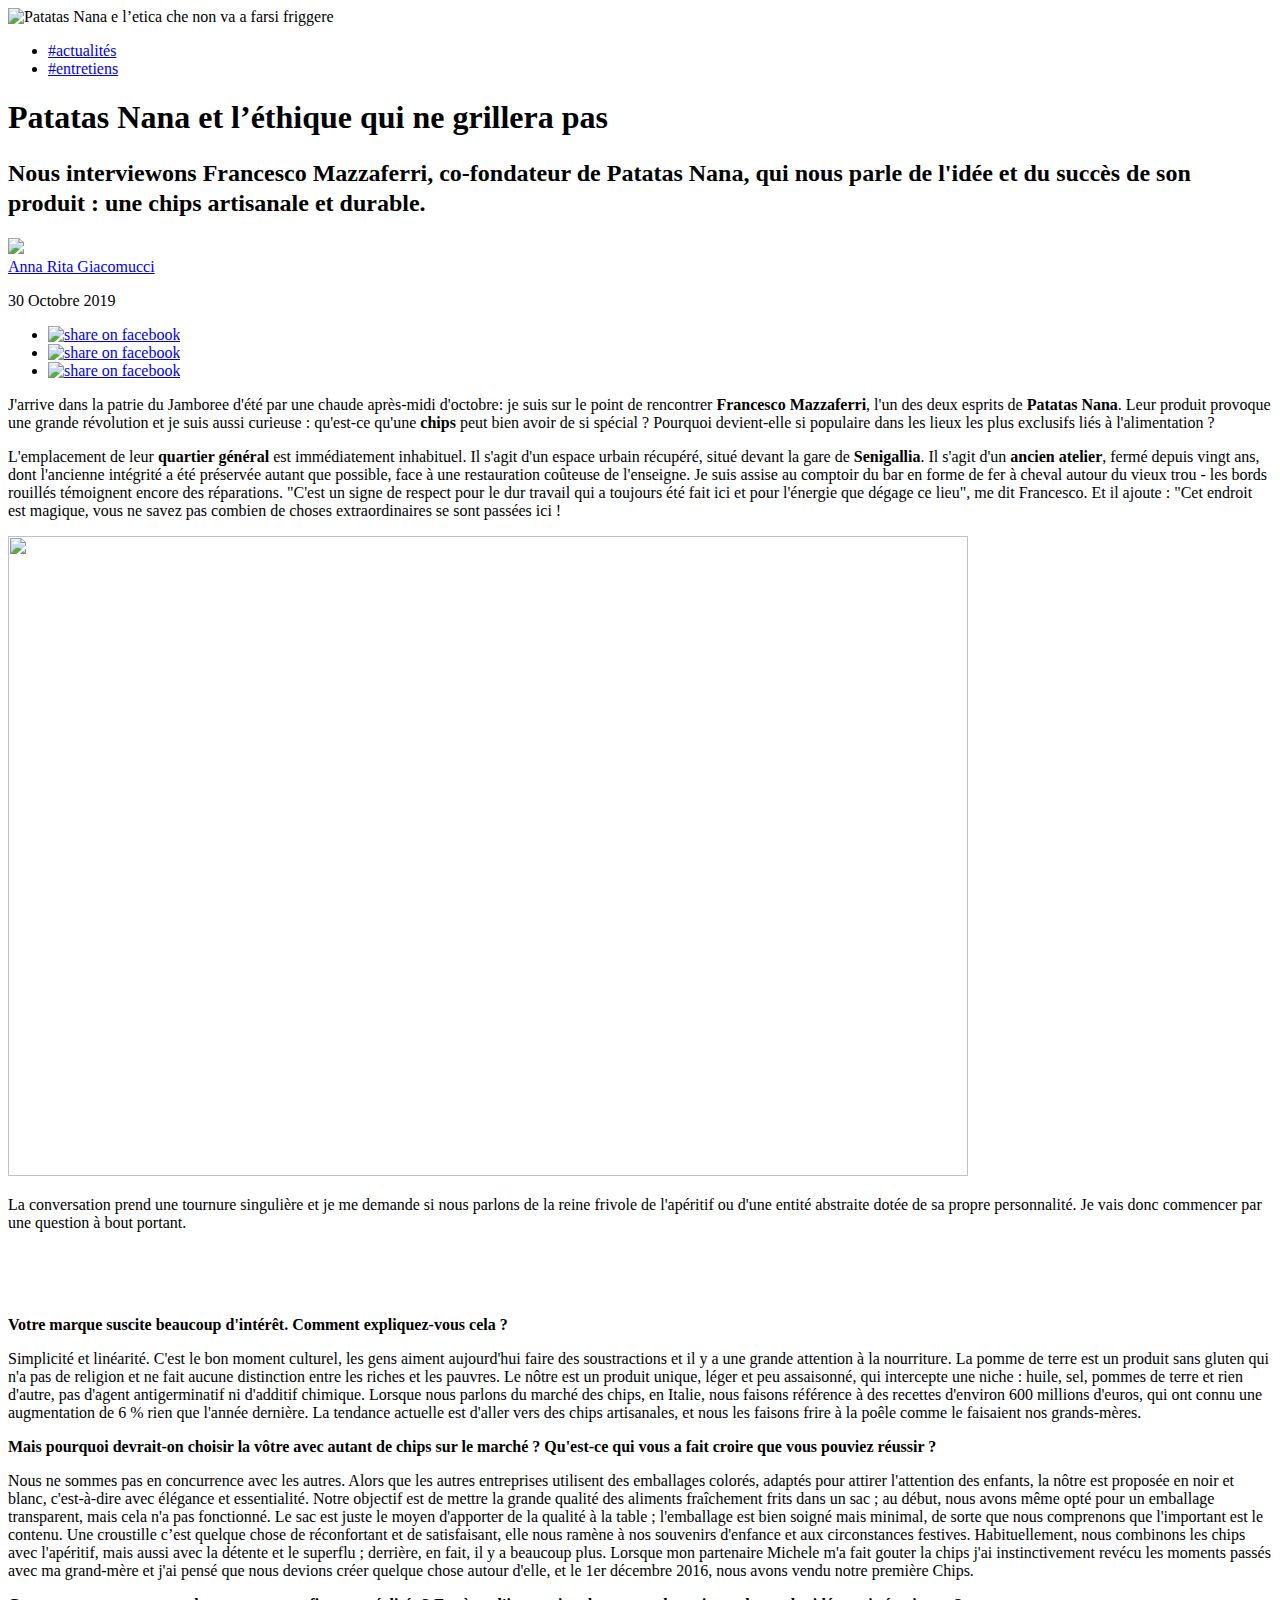
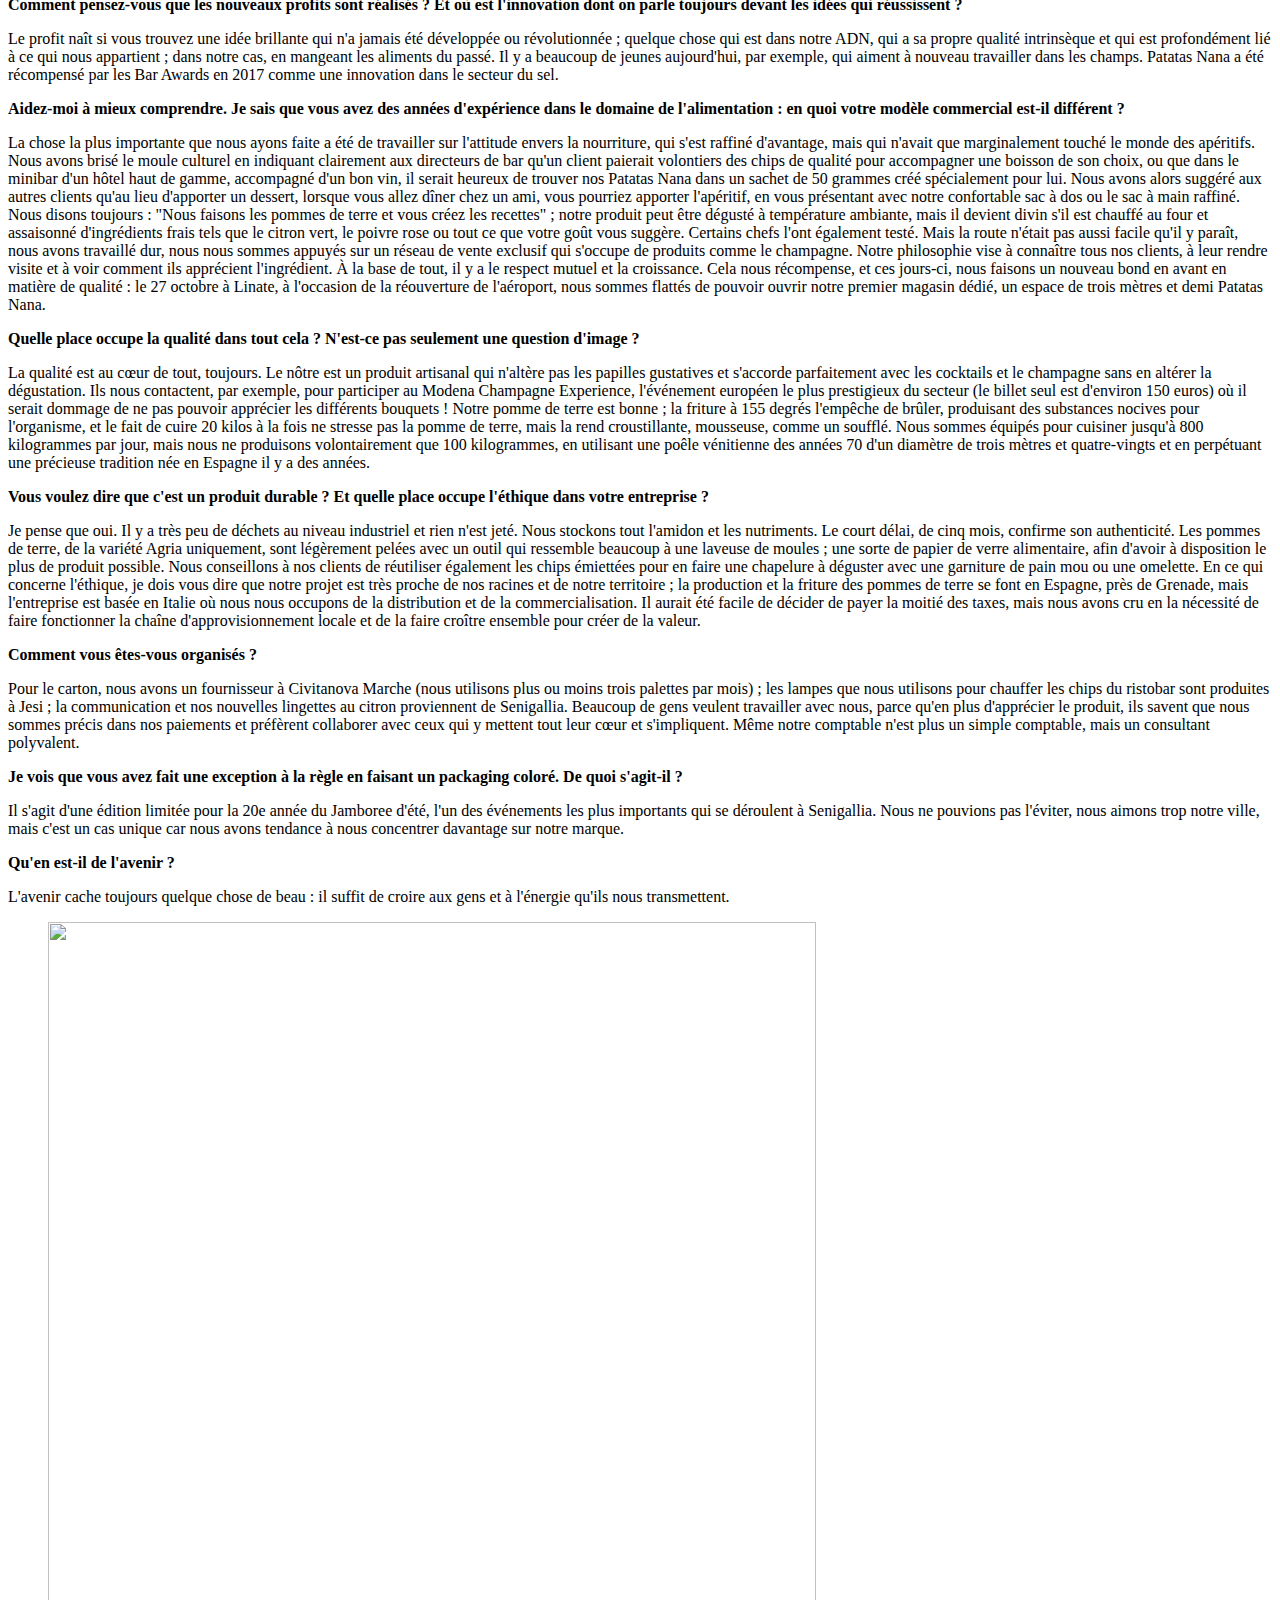
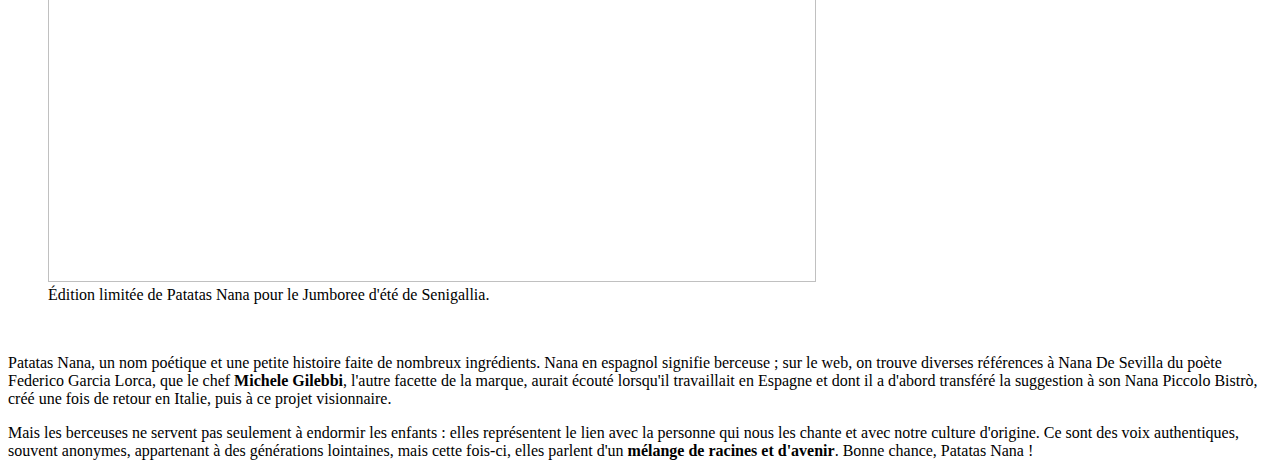
==== article.html @ 357d7f8d "added article" ====
<!doctype html>
<!--[if lt IE 9]><html class="no-js no-svg ie lt-ie9 lt-ie8 lt-ie7" lang="it-IT"> <![endif]-->
<!--[if IE 9]><html class="no-js no-svg ie ie9 lt-ie9 lt-ie8" lang="it-IT"> <![endif]-->
<!--[if gt IE 9]><!-->
	<html
	class="no-js no-svg" lang="it-IT"> <!--<![endif]-->
	<head>
		<meta charset="UTF-8"/>
		<link rel="stylesheet" href="https://www.informazionesenzafiltro.it/wp-content/themes/senzafiltro-theme/style.css" type="text/css" media="screen"/>
		<meta http-equiv="Content-Type" content="text/html; charset=UTF-8"/>
		<meta http-equiv="X-UA-Compatible" content="IE=edge">
		<meta name="viewport" content="width=device-width, initial-scale=1, maximum-scale=1.0, user-scalable=0">
		<link rel="author" href="https://www.informazionesenzafiltro.it/wp-content/themes/senzafiltro-theme/humans.txt"/>
		<link rel="pingback" href="https://www.informazionesenzafiltro.it/xmlrpc.php"/>
		<link rel="profile" href="http://gmpg.org/xfn/11">
		<link rel="apple-touch-icon" sizes="57x57" href="https://www.informazionesenzafiltro.it/wp-content/themes/senzafiltro-theme/static/favicons/apple-icon-57x57.png">
		<link rel="apple-touch-icon" sizes="60x60" href="https://www.informazionesenzafiltro.it/wp-content/themes/senzafiltro-theme/static/favicons/apple-icon-60x60.png">
		<link rel="apple-touch-icon" sizes="72x72" href="https://www.informazionesenzafiltro.it/wp-content/themes/senzafiltro-theme/static/favicons/apple-icon-72x72.png">
		<link rel="apple-touch-icon" sizes="76x76" href="https://www.informazionesenzafiltro.it/wp-content/themes/senzafiltro-theme/static/favicons/apple-icon-76x76.png">
		<link rel="apple-touch-icon" sizes="114x114" href="https://www.informazionesenzafiltro.it/wp-content/themes/senzafiltro-theme/static/favicons/apple-icon-114x114.png">
		<link rel="apple-touch-icon" sizes="120x120" href="https://www.informazionesenzafiltro.it/wp-content/themes/senzafiltro-theme/static/favicons/apple-icon-120x120.png">
		<link rel="apple-touch-icon" sizes="144x144" href="https://www.informazionesenzafiltro.it/wp-content/themes/senzafiltro-theme/static/favicons/apple-icon-144x144.png">
		<link rel="apple-touch-icon" sizes="152x152" href="https://www.informazionesenzafiltro.it/wp-content/themes/senzafiltro-theme/static/favicons/apple-icon-152x152.png">
		<link rel="apple-touch-icon" sizes="180x180" href="https://www.informazionesenzafiltro.it/wp-content/themes/senzafiltro-theme/static/favicons/apple-icon-180x180.png">
		<link rel="icon" type="image/png" sizes="192x192" href="https://www.informazionesenzafiltro.it/wp-content/themes/senzafiltro-theme/static/favicons/android-icon-192x192.png">
		<link rel="icon" type="image/png" sizes="32x32" href="https://www.informazionesenzafiltro.it/wp-content/themes/senzafiltro-theme/static/favicons/favicon-32x32.png">
		<link rel="icon" type="image/png" sizes="96x96" href="https://www.informazionesenzafiltro.it/wp-content/themes/senzafiltro-theme/static/favicons/favicon-96x96.png">
		<link rel="icon" type="image/png" sizes="16x16" href="https://www.informazionesenzafiltro.it/wp-content/themes/senzafiltro-theme/static/favicons/favicon-16x16.png">
		<link rel="manifest" href="https://www.informazionesenzafiltro.it/wp-content/themes/senzafiltro-theme/static/favicons/manifest.json">
		<meta name="msapplication-TileColor" content="#000000">
		<meta name="msapplication-TileImage" content="https://www.informazionesenzafiltro.it/wp-content/themes/senzafiltro-theme/static/favicons/ms-icon-144x144.png">
		<meta name="theme-color" content="#000000">
		

	<title>Patatas Nana et l’éthique qui ne grillera pas | SenzaFiltro</title>
	<meta name="description" content="Intervistiamo Francesco Mazzaferri, cofondatore di Patatas Nana, che racconta l&#039;idea e il successo del suo prodotto: una patatina artigianale e sostenibile." />
	<meta name="robots" content="index, follow, max-snippet:-1, max-image-preview:large, max-video-preview:-1" />
	<link rel="canonical" href="https://www.informazionesenzafiltro.it/key-patatas-nana/" />
	<meta property="og:locale" content="it_IT" />
	<meta property="og:type" content="article" />
	<meta property="og:title" content="Patatas Nana e l&#039;etica che non va a farsi friggere | SenzaFiltro" />
	<meta property="og:description" content="Intervistiamo Francesco Mazzaferri, cofondatore di Patatas Nana, che racconta l&#039;idea e il successo del suo prodotto: una patatina artigianale e sostenibile." />
	<meta property="og:url" content="https://www.informazionesenzafiltro.it/key-patatas-nana/" />
	<meta property="og:site_name" content="SenzaFiltro" />
	<meta property="article:publisher" content="https://www.facebook.com/infosenzafiltro" />
	<meta property="article:published_time" content="2019-10-29T23:10:25+00:00" />
	<meta property="article:modified_time" content="2019-10-29T19:42:54+00:00" />
	<meta property="og:image" content="https://www.informazionesenzafiltro.it/wp-content/uploads/2019/10/mazza.jpeg" />
	<meta property="og:image:width" content="1024" />
	<meta property="og:image:height" content="682" />
	<meta name="twitter:card" content="summary_large_image" />
	<meta name="twitter:creator" content="@infosenzafiltro" />
	<meta name="twitter:site" content="@infosenzafiltro" />
	<script type="application/ld+json" class="yoast-schema-graph">{"@context":"https://schema.org","@graph":[{"@type":"Organization","@id":"https://www.informazionesenzafiltro.it/#organization","name":"SenzaFiltro","url":"https://www.informazionesenzafiltro.it/","sameAs":["https://www.facebook.com/infosenzafiltro","https://twitter.com/infosenzafiltro"],"logo":{"@type":"ImageObject","@id":"https://www.informazionesenzafiltro.it/#logo","inLanguage":"it-IT","url":"https://www.informazionesenzafiltro.it/wp-content/uploads/2018/07/logo_senzafiltro.png","width":423,"height":100,"caption":"SenzaFiltro"},"image":{"@id":"https://www.informazionesenzafiltro.it/#logo"}},{"@type":"WebSite","@id":"https://www.informazionesenzafiltro.it/#website","url":"https://www.informazionesenzafiltro.it/","name":"SenzaFiltro","description":"lavoro, management, impresa e libere professioni","publisher":{"@id":"https://www.informazionesenzafiltro.it/#organization"},"potentialAction":[{"@type":"SearchAction","target":"https://www.informazionesenzafiltro.it/?s={search_term_string}","query-input":"required name=search_term_string"}],"inLanguage":"it-IT"},{"@type":"ImageObject","@id":"https://www.informazionesenzafiltro.it/key-patatas-nana/#primaryimage","inLanguage":"it-IT","url":"https://www.informazionesenzafiltro.it/wp-content/uploads/2019/10/mazza.jpeg","width":1024,"height":682},{"@type":"WebPage","@id":"https://www.informazionesenzafiltro.it/key-patatas-nana/#webpage","url":"https://www.informazionesenzafiltro.it/key-patatas-nana/","name":"Patatas Nana e l'etica che non va a farsi friggere | SenzaFiltro","isPartOf":{"@id":"https://www.informazionesenzafiltro.it/#website"},"primaryImageOfPage":{"@id":"https://www.informazionesenzafiltro.it/key-patatas-nana/#primaryimage"},"datePublished":"2019-10-29T23:10:25+00:00","dateModified":"2019-10-29T19:42:54+00:00","description":"Intervistiamo Francesco Mazzaferri, cofondatore di Patatas Nana, che racconta l'idea e il successo del suo prodotto: una patatina artigianale e sostenibile.","inLanguage":"it-IT","potentialAction":[{"@type":"ReadAction","target":["https://www.informazionesenzafiltro.it/key-patatas-nana/"]}]},{"@type":"Article","@id":"https://www.informazionesenzafiltro.it/key-patatas-nana/#article","isPartOf":{"@id":"https://www.informazionesenzafiltro.it/key-patatas-nana/#webpage"},"author":{"@id":"https://www.informazionesenzafiltro.it/#/schema/person/2c0d0726e30a608cb50f0334b6a7fb9d"},"headline":"Patatas Nana e l&#8217;etica che non va a farsi friggere","datePublished":"2019-10-29T23:10:25+00:00","dateModified":"2019-10-29T19:42:54+00:00","mainEntityOfPage":{"@id":"https://www.informazionesenzafiltro.it/key-patatas-nana/#webpage"},"commentCount":0,"publisher":{"@id":"https://www.informazionesenzafiltro.it/#organization"},"image":{"@id":"https://www.informazionesenzafiltro.it/key-patatas-nana/#primaryimage"},"keywords":"#attualit\u00e0,#interviste","articleSection":"Ambiente,Economia,Homepage,Marketing,Numero 86,Societ\u00e0,Sostenibilit\u00e0","inLanguage":"it-IT","potentialAction":[{"@type":"CommentAction","name":"Comment","target":["https://www.informazionesenzafiltro.it/key-patatas-nana/#respond"]}]},{"@type":"Person","@id":"https://www.informazionesenzafiltro.it/#/schema/person/2c0d0726e30a608cb50f0334b6a7fb9d","name":"Anna Rita Giacomucci","image":{"@type":"ImageObject","@id":"https://www.informazionesenzafiltro.it/#personlogo","inLanguage":"it-IT","url":"https://www.informazionesenzafiltro.it/wp-content/uploads/2015/11/CU_ARLblack.jpg","caption":"Anna Rita Giacomucci"},"description":"Laureata in Architettura, si interessa di Grafica e Comunicazione orientata al Design dal 1998. Ha collaborato per anni con un \u201cmica male\u201d studio di progettazione marchigiano, perch\u00e9 ha sempre creduto che il design con la \u201cD\u201d maiuscola non si faccia solo a Milano. Ama la capacit\u00e0 viscerale delle parole di proiettarci al di l\u00e0 della quotidianit\u00e0; secondo lei una frase ben fatta pu\u00f2 farci innamorare di un prodotto, o di un progetto, e amplificare la percezione che abbiamo di esso. L'aurea creativa che c'\u00e8 dietro la branca della Comunicazione l'ha affascinata a tal punto da spingerla a farne, attualmente, la sua principale occupazione. Il suo studio, sorto nello spazio ristrutturato di quello che un tempo era la bottega di un fornaio, il nonno, ora non sforna pi\u00f9 pane, ma nuove idee."}]}</script>


<link rel="amphtml" href="https://www.informazionesenzafiltro.it/key-patatas-nana/?amp" /><meta name="generator" content="AMP for WP 1.0.64.1"/><link rel='dns-prefetch' href='//steadyhq.com' />
<link rel='dns-prefetch' href='//www.google.com' />
<link rel='dns-prefetch' href='//s.w.org' />
<link rel="alternate" type="application/rss+xml" title="SenzaFiltro &raquo; Feed" href="https://www.informazionesenzafiltro.it/feed/" />
<link rel="alternate" type="application/rss+xml" title="SenzaFiltro &raquo; Feed dei commenti" href="https://www.informazionesenzafiltro.it/comments/feed/" />
<link rel="alternate" type="application/rss+xml" title="SenzaFiltro &raquo; Patatas Nana e l&#8217;etica che non va a farsi friggere Feed dei commenti" href="https://www.informazionesenzafiltro.it/key-patatas-nana/feed/" />
		
		<style type="text/css">
img.wp-smiley,
img.emoji {
	display: inline !important;
	border: none !important;
	box-shadow: none !important;
	height: 1em !important;
	width: 1em !important;
	margin: 0 .07em !important;
	vertical-align: -0.1em !important;
	background: none !important;
	padding: 0 !important;
}
</style>
	<link rel='stylesheet' id='yarppWidgetCss-css'  href='https://www.informazionesenzafiltro.it/wp-content/plugins/yet-another-related-posts-plugin/style/widget.css?ver=5.5.1' type='text/css' media='all' />
<link rel='stylesheet' id='yarppRelatedCss-css'  href='https://www.informazionesenzafiltro.it/wp-content/plugins/yet-another-related-posts-plugin/style/related.css?ver=5.5.1' type='text/css' media='all' />
<link rel='stylesheet' id='wp-block-library-css'  href='https://www.informazionesenzafiltro.it/wp-includes/css/dist/block-library/style.min.css?ver=5.5.1' type='text/css' media='all' />
<link rel='stylesheet' id='contact-form-7-css'  href='https://www.informazionesenzafiltro.it/wp-content/plugins/contact-form-7/includes/css/styles.css?ver=5.2.2' type='text/css' media='all' />
<link rel='stylesheet' id='cookie-law-info-css'  href='https://www.informazionesenzafiltro.it/wp-content/plugins/cookie-law-info/public/css/cookie-law-info-public.css?ver=1.9.1' type='text/css' media='all' />
<link rel='stylesheet' id='cookie-law-info-gdpr-css'  href='https://www.informazionesenzafiltro.it/wp-content/plugins/cookie-law-info/public/css/cookie-law-info-gdpr.css?ver=1.9.1' type='text/css' media='all' />
<link rel='stylesheet' id='dashicons-css'  href='https://www.informazionesenzafiltro.it/wp-includes/css/dashicons.min.css?ver=5.5.1' type='text/css' media='all' />
<link rel='stylesheet' id='post-views-counter-frontend-css'  href='https://www.informazionesenzafiltro.it/wp-content/plugins/post-views-counter/css/frontend.css?ver=1.3.2' type='text/css' media='all' />
<link rel='stylesheet' id='newsletter-css'  href='https://www.informazionesenzafiltro.it/wp-content/plugins/newsletter/style.css?ver=6.8.7' type='text/css' media='all' />
<script type='text/javascript' src='https://www.informazionesenzafiltro.it/wp-includes/js/jquery/jquery.js?ver=1.12.4-wp' id='jquery-core-js'></script>
<script type='text/javascript' id='cookie-law-info-js-extra'>
/* <![CDATA[ */
var Cli_Data = {"nn_cookie_ids":[],"cookielist":[],"ccpaEnabled":"","ccpaRegionBased":"","ccpaBarEnabled":"","ccpaType":"gdpr","js_blocking":"1","custom_integration":"","triggerDomRefresh":""};
var cli_cookiebar_settings = {"animate_speed_hide":"500","animate_speed_show":"500","background":"#000000","border":"#b1a6a6c2","border_on":"","button_1_button_colour":"#d32500","button_1_button_hover":"#a91e00","button_1_link_colour":"#fff","button_1_as_button":"1","button_1_new_win":"","button_2_button_colour":"#333","button_2_button_hover":"#292929","button_2_link_colour":"#444","button_2_as_button":"","button_2_hidebar":"","button_3_button_colour":"#3566bb","button_3_button_hover":"#2a5296","button_3_link_colour":"#fff","button_3_as_button":"1","button_3_new_win":"","button_4_button_colour":"#000","button_4_button_hover":"#000000","button_4_link_colour":"#333333","button_4_as_button":"","font_family":"Helvetica, Arial, sans-serif","header_fix":"","notify_animate_hide":"1","notify_animate_show":"","notify_div_id":"#cookie-law-info-bar","notify_position_horizontal":"right","notify_position_vertical":"bottom","scroll_close":"","scroll_close_reload":"","accept_close_reload":"","reject_close_reload":"","showagain_tab":"1","showagain_background":"#fff","showagain_border":"#000","showagain_div_id":"#cookie-law-info-again","showagain_x_position":"100px","text":"#ffffff","show_once_yn":"","show_once":"10000","logging_on":"","as_popup":"","popup_overlay":"1","bar_heading_text":"","cookie_bar_as":"banner","popup_showagain_position":"bottom-right","widget_position":"left"};
var log_object = {"ajax_url":"https:\/\/www.informazionesenzafiltro.it\/wp-admin\/admin-ajax.php"};
/* ]]> */
</script>
<script type='text/javascript' src='https://www.informazionesenzafiltro.it/wp-content/plugins/cookie-law-info/public/js/cookie-law-info-public.js?ver=1.9.1' id='cookie-law-info-js'></script>
<script type='text/javascript' src='https://steadyhq.com/widget_loader/f1ad88ab-b5f3-42f8-9138-1a6fa912025d?ver=1.2' id='steady-wp-js'></script>
<link rel="https://api.w.org/" href="https://www.informazionesenzafiltro.it/wp-json/" /><link rel="alternate" type="application/json" href="https://www.informazionesenzafiltro.it/wp-json/wp/v2/posts/33886" /><link rel="EditURI" type="application/rsd+xml" title="RSD" href="https://www.informazionesenzafiltro.it/xmlrpc.php?rsd" />
<link rel="wlwmanifest" type="application/wlwmanifest+xml" href="https://www.informazionesenzafiltro.it/wp-includes/wlwmanifest.xml" /> 
<meta name="generator" content="WordPress 5.5.1" />
<link rel='shortlink' href='https://www.informazionesenzafiltro.it/?p=33886' />
<link rel="alternate" type="application/json+oembed" href="https://www.informazionesenzafiltro.it/wp-json/oembed/1.0/embed?url=https%3A%2F%2Fwww.informazionesenzafiltro.it%2Fkey-patatas-nana%2F" />
<link rel="alternate" type="text/xml+oembed" href="https://www.informazionesenzafiltro.it/wp-json/oembed/1.0/embed?url=https%3A%2F%2Fwww.informazionesenzafiltro.it%2Fkey-patatas-nana%2F&#038;format=xml" />

	

			<script>
			document.documentElement.className = document.documentElement.className.replace( 'no-js', 'js' );
		</script>
				<style>
			.no-js img.lazyload { display: none; }
			figure.wp-block-image img.lazyloading { min-width: 150px; }
							.lazyload, .lazyloading { opacity: 0; }
				.lazyloaded {
					opacity: 1;
					transition: opacity 400ms;
					transition-delay: 0ms;
				}
					</style>
					<script type="text/javascript">
				var cli_flush_cache = true;
			</script>
<link rel="icon" href="https://www.informazionesenzafiltro.it/wp-content/uploads/2018/07/cropped-index-32x32.jpg" sizes="32x32" />
<link rel="icon" href="https://www.informazionesenzafiltro.it/wp-content/uploads/2018/07/cropped-index-192x192.jpg" sizes="192x192" />
<link rel="apple-touch-icon" href="https://www.informazionesenzafiltro.it/wp-content/uploads/2018/07/cropped-index-180x180.jpg" />
<meta name="msapplication-TileImage" content="https://www.informazionesenzafiltro.it/wp-content/uploads/2018/07/cropped-index-270x270.jpg" />

		<link rel="stylesheet" href="https://www.informazionesenzafiltro.it/wp-content/themes/senzafiltro-theme/build/style.min.css?version=1.0">
		<script data-ad-client="ca-pub-8369865302946429" async src="https://pagead2.googlesyndication.com/pagead/js/adsbygoogle.js"></script>

	</head>
</html>
<body class="post-template-default single single-post postid-33886 single-format-standard" data-template="base.twig" style="">
	
	<div>
					<header class="header">
			<div class="container justify-content-between align-items-center">
			
		</div>
		
	</header>
			<main id="content" role="main" class="content-wrapper">
					<div class="wrapper ">
					<div class="container">
			<div class="row flex-column-reverse flex-md-row mb-5">
				<div class="col-md-2 d-md-block d-flex justify-content-center">
					
				</div>
				<div class="col-md-10">
					<div class="content-wrapper">
						<article class="post-type-post" id="post-33886">
							<div class="single-thumbnail mt-4">
								<img data-srcset="https://www.informazionesenzafiltro.it/wp-content/uploads/2019/10/mazza-480x0-c-default.jpeg 480w, https://www.informazionesenzafiltro.it/wp-content/uploads/2019/10/mazza-1280x0-c-default.jpeg 1280w, https://www.informazionesenzafiltro.it/wp-content/uploads/2019/10/mazza-1920x0-c-default.jpeg 1920w" alt="Patatas Nana e l’etica che non va a farsi friggere" data-src="https://www.informazionesenzafiltro.it/wp-content/uploads/2019/10/mazza.jpeg" class=" lazyloaded" src="https://www.informazionesenzafiltro.it/wp-content/uploads/2019/10/mazza.jpeg" srcset="https://www.informazionesenzafiltro.it/wp-content/uploads/2019/10/mazza-480x0-c-default.jpeg 480w, https://www.informazionesenzafiltro.it/wp-content/uploads/2019/10/mazza-1280x0-c-default.jpeg 1280w, https://www.informazionesenzafiltro.it/wp-content/uploads/2019/10/mazza-1920x0-c-default.jpeg 1920w"><noscript><img src="https://www.informazionesenzafiltro.it/wp-content/uploads/2019/10/mazza.jpeg" srcset="https://www.informazionesenzafiltro.it/wp-content/uploads/2019/10/mazza-480x0-c-default.jpeg 480w, https://www.informazionesenzafiltro.it/wp-content/uploads/2019/10/mazza-1280x0-c-default.jpeg 1280w, https://www.informazionesenzafiltro.it/wp-content/uploads/2019/10/mazza-1920x0-c-default.jpeg 1920w" alt="Patatas Nana e l&#8217;etica che non va a farsi friggere"></noscript>
							</div>
													<div class="row">
								<div class="col-md-8">
									<section class="article-content">
										<div class="border-bottom py-4 mb-5">
											<span class="alt-font font-weight-bold"><ul class="list-inline"><li class="list-inline-item"><a href="https://www.informazionesenzafiltro.it/tag/attualita/" rel="tag">#actualités</a></li><li class="list-inline-item"><a href="https://www.informazionesenzafiltro.it/tag/interviste/" rel="tag">#entretiens</a></li></ul></span>
											<h1 class="article-h1 mb-3">Patatas Nana et l’éthique qui ne grillera pas</h1>
																						<h2 class="light-font" style="line-height:1.25">Nous interviewons Francesco Mazzaferri, co-fondateur de Patatas Nana, qui nous parle de l'idée et du succès de son produit : une chips artisanale et durable.</h2>
																					<div class="d-flex mt-4 flex-column flex-md-row justify-content-md-between align-items-md-center">
												<div class="blog-author d-flex align-items-center">
													<div class="avatar">
														<img data-src="https://www.informazionesenzafiltro.it/wp-content/uploads/2015/11/CU_ARLblack.jpg" class=" lazyloaded" src="https://www.informazionesenzafiltro.it/wp-content/uploads/2015/11/CU_ARLblack.jpg"><noscript><img src="https://www.informazionesenzafiltro.it/wp-content/uploads/2015/11/CU_ARLblack.jpg"></noscript>
													</div>
													<div class="ml-3">
														<a class="h2 text-uppercase text-secondary special-font mb-0" href="/author/annarita-giacomucci/">
															Anna Rita Giacomucci
														</a>
														<p class="small m-0 alt-font">30 Octobre 2019</p>
	
													</div>
												</div>
													<ul class="list-inline mt-4 mt-md-0 mb-0">
			<li class="list-inline-item">
				<a href="https://www.facebook.com/sharer/sharer.php?u=https://www.informazionesenzafiltro.it/key-patatas-nana/" target="_blank">
					<img height="32px" width="32px" alt="share on facebook" data-src="https://www.informazionesenzafiltro.it/wp-content/themes/senzafiltro-theme/static/img/social_share/facebook.svg" class=" lazyloaded" src="https://www.informazionesenzafiltro.it/wp-content/themes/senzafiltro-theme/static/img/social_share/facebook.svg"><noscript><img height="32px" width="32px" src="https://www.informazionesenzafiltro.it/wp-content/themes/senzafiltro-theme/static/img/social_share/facebook.svg" alt="share on facebook"></noscript>
				</a>
			</li>
			<li class="list-inline-item">
				<a href="https://twitter.com/home?status=https://www.informazionesenzafiltro.it/key-patatas-nana/" target="_blank">
					<img height="32px" width="32px" alt="share on facebook" data-src="https://www.informazionesenzafiltro.it/wp-content/themes/senzafiltro-theme/static/img/social_share/twitter.svg" class=" lazyloaded" src="https://www.informazionesenzafiltro.it/wp-content/themes/senzafiltro-theme/static/img/social_share/twitter.svg"><noscript><img height="32px" width="32px" src="https://www.informazionesenzafiltro.it/wp-content/themes/senzafiltro-theme/static/img/social_share/twitter.svg" alt="share on facebook"></noscript>
				</a>
			</li>
			<li class="list-inline-item">
				<a href="https://www.linkedin.com/shareArticle?mini=true&amp;url=https://www.informazionesenzafiltro.it/key-patatas-nana/" target="_blank">
					<img height="32px" width="32px" alt="share on facebook" data-src="https://www.informazionesenzafiltro.it/wp-content/themes/senzafiltro-theme/static/img/social_share/linkedin.svg" class=" lazyloaded" src="https://www.informazionesenzafiltro.it/wp-content/themes/senzafiltro-theme/static/img/social_share/linkedin.svg"><noscript><img height="32px" width="32px" src="https://www.informazionesenzafiltro.it/wp-content/themes/senzafiltro-theme/static/img/social_share/linkedin.svg" alt="share on facebook"></noscript>
				</a>
			</li>
		</ul>
	
											</div>
										</div>
										<div class="article-body">
	
	
											<p>J'arrive dans la patrie du Jamboree d'été par une chaude après-midi d'octobre: je suis sur le point de rencontrer <strong>Francesco Mazzaferri</strong>, l'un des deux esprits de <strong>Patatas Nana</strong>. Leur produit provoque une grande révolution et je suis aussi curieuse : qu'est-ce qu'une <strong>chips</strong> peut bien avoir de si spécial ? Pourquoi devient-elle si populaire dans les lieux les plus exclusifs liés à l'alimentation ?</p>
	<p>L'emplacement de leur <strong>quartier général </strong> est immédiatement inhabituel. Il s'agit d'un espace urbain récupéré, situé devant la gare de <strong>Senigallia</strong>. Il s'agit d'un <strong>ancien atelier</strong>, fermé depuis vingt ans, dont l'ancienne intégrité a été préservée autant que possible, face à une restauration coûteuse de l'enseigne. Je suis assise au comptoir du bar en forme de fer à cheval autour du vieux trou - les bords rouillés témoignent encore des réparations. "C'est un signe de respect pour le dur travail qui a toujours été fait ici et pour l'énergie que dégage ce lieu", me dit Francesco. Et il ajoute : "Cet endroit est magique, vous ne savez pas combien de choses extraordinaires se sont passées ici !</p>
	<p><a href="https://www.informazionesenzafiltro.it/wp-content/uploads/2019/10/ex-officina-1.jpg"><img loading="lazy" alt="" width="960" height="640" data-srcset="https://www.informazionesenzafiltro.it/wp-content/uploads/2019/10/ex-officina-1.jpg 960w, https://www.informazionesenzafiltro.it/wp-content/uploads/2019/10/ex-officina-1-300x200.jpg 300w, https://www.informazionesenzafiltro.it/wp-content/uploads/2019/10/ex-officina-1-768x512.jpg 768w" data-src="https://www.informazionesenzafiltro.it/wp-content/uploads/2019/10/ex-officina-1.jpg" data-sizes="(max-width: 960px) 100vw, 960px" class="aligncenter wp-image-33892 size-full lazyloaded" src="https://www.informazionesenzafiltro.it/wp-content/uploads/2019/10/ex-officina-1.jpg" sizes="(max-width: 960px) 100vw, 960px" srcset="https://www.informazionesenzafiltro.it/wp-content/uploads/2019/10/ex-officina-1.jpg 960w, https://www.informazionesenzafiltro.it/wp-content/uploads/2019/10/ex-officina-1-300x200.jpg 300w, https://www.informazionesenzafiltro.it/wp-content/uploads/2019/10/ex-officina-1-768x512.jpg 768w"><noscript><img loading="lazy" class="aligncenter wp-image-33892 size-full" src="https://www.informazionesenzafiltro.it/wp-content/uploads/2019/10/ex-officina-1.jpg" alt="" width="960" height="640" srcset="https://www.informazionesenzafiltro.it/wp-content/uploads/2019/10/ex-officina-1.jpg 960w, https://www.informazionesenzafiltro.it/wp-content/uploads/2019/10/ex-officina-1-300x200.jpg 300w, https://www.informazionesenzafiltro.it/wp-content/uploads/2019/10/ex-officina-1-768x512.jpg 768w" sizes="(max-width: 960px) 100vw, 960px" /></noscript></a></p>
	<p>La conversation prend une tournure singulière et je me demande si nous parlons de la reine frivole de l'apéritif ou d'une entité abstraite dotée de sa propre personnalité. Je vais donc commencer par une question à bout portant.</p>
	<p>&nbsp;</p>
	<p>&nbsp;</p>
	<p><strong>Votre marque suscite beaucoup d'intérêt. Comment expliquez-vous cela ?</strong></p>
	<p>Simplicité et linéarité. C'est le bon moment culturel, les gens aiment aujourd'hui faire des soustractions et il y a une grande attention à la nourriture. La pomme de terre est un produit sans gluten qui n'a pas de religion et ne fait aucune distinction entre les riches et les pauvres. Le nôtre est un produit unique, léger et peu assaisonné, qui intercepte une niche : huile, sel, pommes de terre et rien d'autre, pas d'agent antigerminatif ni d'additif chimique. Lorsque nous parlons du marché des chips, en Italie, nous faisons référence à des recettes d'environ 600 millions d'euros, qui ont connu une augmentation de 6 % rien que l'année dernière. La tendance actuelle est d'aller vers des chips artisanales, et nous les faisons frire à la poêle comme le faisaient nos grands-mères.</p>
	<p><strong>Mais pourquoi devrait-on choisir la vôtre avec autant de chips sur le marché ? Qu'est-ce qui vous a fait croire que vous pouviez réussir ?</strong></p>
	<p>Nous ne sommes pas en concurrence avec les autres. Alors que les autres entreprises utilisent des emballages colorés, adaptés pour attirer l'attention des enfants, la nôtre est proposée en noir et blanc, c'est-à-dire avec élégance et essentialité. Notre objectif est de mettre la grande qualité des aliments fraîchement frits dans un sac ; au début, nous avons même opté pour un emballage transparent, mais cela n'a pas fonctionné. Le sac est juste le moyen d'apporter de la qualité à la table ; l'emballage est bien soigné mais minimal, de sorte que nous comprenons que l'important est le contenu. Une croustille c’est quelque chose de réconfortant et de satisfaisant, elle nous ramène à nos souvenirs d'enfance et aux circonstances festives. Habituellement, nous combinons les chips avec l'apéritif, mais aussi avec la détente et le superflu ; derrière, en fait, il y a beaucoup plus. Lorsque mon partenaire Michele m'a fait gouter la chips j'ai instinctivement revécu les moments passés avec ma grand-mère et j'ai pensé que nous devions créer quelque chose autour d'elle, et le 1er décembre 2016, nous avons vendu notre première Chips.</p>
	<p><strong>Comment pensez-vous que les nouveaux profits sont réalisés ? Et où est l'innovation dont on parle toujours devant les idées qui réussissent ?</strong></p>
	<p>Le profit naît si vous trouvez une idée brillante qui n'a jamais été développée ou révolutionnée ; quelque chose qui est dans notre ADN, qui a sa propre qualité intrinsèque et qui est profondément lié à ce qui nous appartient ; dans notre cas, en mangeant les aliments du passé. Il y a beaucoup de jeunes aujourd'hui, par exemple, qui aiment à nouveau travailler dans les champs. Patatas Nana a été récompensé par les Bar Awards en 2017 comme une innovation dans le secteur du sel.</p>
	<p><strong>Aidez-moi à mieux comprendre. Je sais que vous avez des années d'expérience dans le domaine de l'alimentation : en quoi votre modèle commercial est-il différent ?</strong></p>
	<p>La chose la plus importante que nous ayons faite a été de travailler sur l'attitude envers la nourriture, qui s'est raffiné d'avantage, mais qui n'avait que marginalement touché le monde des apéritifs. Nous avons brisé le moule culturel en indiquant clairement aux directeurs de bar qu'un client paierait volontiers des chips de qualité pour accompagner une boisson de son choix, ou que dans le minibar d'un hôtel haut de gamme, accompagné d'un bon vin, il serait heureux de trouver nos Patatas Nana dans un sachet de 50 grammes créé spécialement pour lui. Nous avons alors suggéré aux autres clients qu'au lieu d'apporter un dessert, lorsque vous allez dîner chez un ami, vous pourriez apporter l'apéritif, en vous présentant avec notre confortable sac à dos ou le sac à main raffiné. Nous disons toujours : "Nous faisons les pommes de terre et vous créez les recettes" ; notre produit peut être dégusté à température ambiante, mais il devient divin s'il est chauffé au four et assaisonné d'ingrédients frais tels que le citron vert, le poivre rose ou tout ce que votre goût vous suggère. Certains chefs l'ont également testé. Mais la route n'était pas aussi facile qu'il y paraît, nous avons travaillé dur, nous nous sommes appuyés sur un réseau de vente exclusif qui s'occupe de produits comme le champagne. Notre philosophie vise à connaître tous nos clients, à leur rendre visite et à voir comment ils apprécient l'ingrédient. À la base de tout, il y a le respect mutuel et la croissance. Cela nous récompense, et ces jours-ci, nous faisons un nouveau bond en avant en matière de qualité : le 27 octobre à Linate, à l'occasion de la réouverture de l'aéroport, nous sommes flattés de pouvoir ouvrir notre premier magasin dédié, un espace de trois mètres et demi Patatas Nana.</p>
	<p><strong>Quelle place occupe la qualité dans tout cela ? N'est-ce pas seulement une question d'image ?</strong></p>
	<p>La qualité est au cœur de tout, toujours. Le nôtre est un produit artisanal qui n'altère pas les papilles gustatives et s'accorde parfaitement avec les cocktails et le champagne sans en altérer la dégustation. Ils nous contactent, par exemple, pour participer au Modena Champagne Experience, l'événement européen le plus prestigieux du secteur (le billet seul est d'environ 150 euros) où il serait dommage de ne pas pouvoir apprécier les différents bouquets ! Notre pomme de terre est bonne ; la friture à 155 degrés l'empêche de brûler, produisant des substances nocives pour l'organisme, et le fait de cuire 20 kilos à la fois ne stresse pas la pomme de terre, mais la rend croustillante, mousseuse, comme un soufflé. Nous sommes équipés pour cuisiner jusqu'à 800 kilogrammes par jour, mais nous ne produisons volontairement que 100 kilogrammes, en utilisant une poêle vénitienne des années 70 d'un diamètre de trois mètres et quatre-vingts et en perpétuant une précieuse tradition née en Espagne il y a des années.</p>
	<p><strong>Vous voulez dire que c'est un produit durable ? Et quelle place occupe l'éthique dans votre entreprise ?</strong></p>
	<p>Je pense que oui. Il y a très peu de déchets au niveau industriel et rien n'est jeté. Nous stockons tout l'amidon et les nutriments. Le court délai, de cinq mois, confirme son authenticité. Les pommes de terre, de la variété Agria uniquement, sont légèrement pelées avec un outil qui ressemble beaucoup à une laveuse de moules ; une sorte de papier de verre alimentaire, afin d'avoir à disposition le plus de produit possible. Nous conseillons à nos clients de réutiliser également les chips émiettées pour en faire une chapelure à déguster avec une garniture de pain mou ou une omelette. En ce qui concerne l'éthique, je dois vous dire que notre projet est très proche de nos racines et de notre territoire ; la production et la friture des pommes de terre se font en Espagne, près de Grenade, mais l'entreprise est basée en Italie où nous nous occupons de la distribution et de la commercialisation. Il aurait été facile de décider de payer la moitié des taxes, mais nous avons cru en la nécessité de faire fonctionner la chaîne d'approvisionnement locale et de la faire croître ensemble pour créer de la valeur.</p>
	<p><strong>Comment vous êtes-vous organisés ?</strong></p>
	<p>Pour le carton, nous avons un fournisseur à Civitanova Marche (nous utilisons plus ou moins trois palettes par mois) ; les lampes que nous utilisons pour chauffer les chips du ristobar sont produites à Jesi ; la communication et nos nouvelles lingettes au citron proviennent de Senigallia. Beaucoup de gens veulent travailler avec nous, parce qu'en plus d'apprécier le produit, ils savent que nous sommes précis dans nos paiements et préfèrent collaborer avec ceux qui y mettent tout leur cœur et s'impliquent. Même notre comptable n'est plus un simple comptable, mais un consultant polyvalent.</p>
	<p><strong>Je vois que vous avez fait une exception à la règle en faisant un packaging coloré. De quoi s'agit-il ?</strong></p>
	<p>Il s'agit d'une édition limitée pour la 20e année du Jamboree d'été, l'un des événements les plus importants qui se déroulent à Senigallia. Nous ne pouvions pas l'éviter, nous aimons trop notre ville, mais c'est un cas unique car nous avons tendance à nous concentrer davantage sur notre marque.</p>
	<p><strong>Qu'en est-il de l'avenir ?</strong></p>
	<p>L'avenir cache toujours quelque chose de beau : il suffit de croire aux gens et à l'énergie qu'ils nous transmettent.</p>
	<figure id="attachment_33890" aria-describedby="caption-attachment-33890" style="width: 768px" class="wp-caption aligncenter"><a href="https://www.informazionesenzafiltro.it/wp-content/uploads/2019/10/patats-nana-summer-jamboree.jpg"><img loading="lazy" alt="" width="768" height="960" data-srcset="https://www.informazionesenzafiltro.it/wp-content/uploads/2019/10/patats-nana-summer-jamboree.jpg 768w, https://www.informazionesenzafiltro.it/wp-content/uploads/2019/10/patats-nana-summer-jamboree-240x300.jpg 240w" data-src="https://www.informazionesenzafiltro.it/wp-content/uploads/2019/10/patats-nana-summer-jamboree.jpg" data-sizes="(max-width: 768px) 100vw, 768px" class="wp-image-33890 size-full lazyloaded" src="https://www.informazionesenzafiltro.it/wp-content/uploads/2019/10/patats-nana-summer-jamboree.jpg" sizes="(max-width: 768px) 100vw, 768px" srcset="https://www.informazionesenzafiltro.it/wp-content/uploads/2019/10/patats-nana-summer-jamboree.jpg 768w, https://www.informazionesenzafiltro.it/wp-content/uploads/2019/10/patats-nana-summer-jamboree-240x300.jpg 240w"><noscript><img loading="lazy" class="wp-image-33890 size-full" src="https://www.informazionesenzafiltro.it/wp-content/uploads/2019/10/patats-nana-summer-jamboree.jpg" alt="" width="768" height="960" srcset="https://www.informazionesenzafiltro.it/wp-content/uploads/2019/10/patats-nana-summer-jamboree.jpg 768w, https://www.informazionesenzafiltro.it/wp-content/uploads/2019/10/patats-nana-summer-jamboree-240x300.jpg 240w" sizes="(max-width: 768px) 100vw, 768px" /></noscript></a><figcaption id="caption-attachment-33890" class="wp-caption-text">Édition limitée de Patatas Nana pour le Jumboree d'été de Senigallia.</figcaption></figure>
	<p>&nbsp;</p>
	<p>Patatas Nana, un nom poétique et une petite histoire faite de nombreux ingrédients. Nana en espagnol signifie berceuse ; sur le web, on trouve diverses références à Nana De Sevilla du poète Federico Garcia Lorca, que le chef <strong>Michele Gilebbi</strong>, l'autre facette de la marque, aurait écouté lorsqu'il travaillait en Espagne et dont il a d'abord transféré la suggestion à son Nana Piccolo Bistrò, créé une fois de retour en Italie, puis à ce projet visionnaire.</p>
	<p>Mais les berceuses ne servent pas seulement à endormir les enfants : elles représentent le lien avec la personne qui nous les chante et avec notre culture d'origine. Ce sont des voix authentiques, souvent anonymes, appartenant à des générations lointaines, mais cette fois-ci, elles parlent d'un <strong>mélange de racines et d'avenir</strong>. Bonne chance, Patatas Nana !</p>
	
	
										</div>
									</section>
	
	
								</div>
								<div class="col-md-4">
									<div class="pt-4">
										
										<div class="mt-4">
											
				
		
		
				</div>
	
			</div>
		</div>
		<div class="yarpp-related">
	
		<div class="bg-grey-100">
			
		</div>
	</div>
	
		
	</div>		</main>
</body>
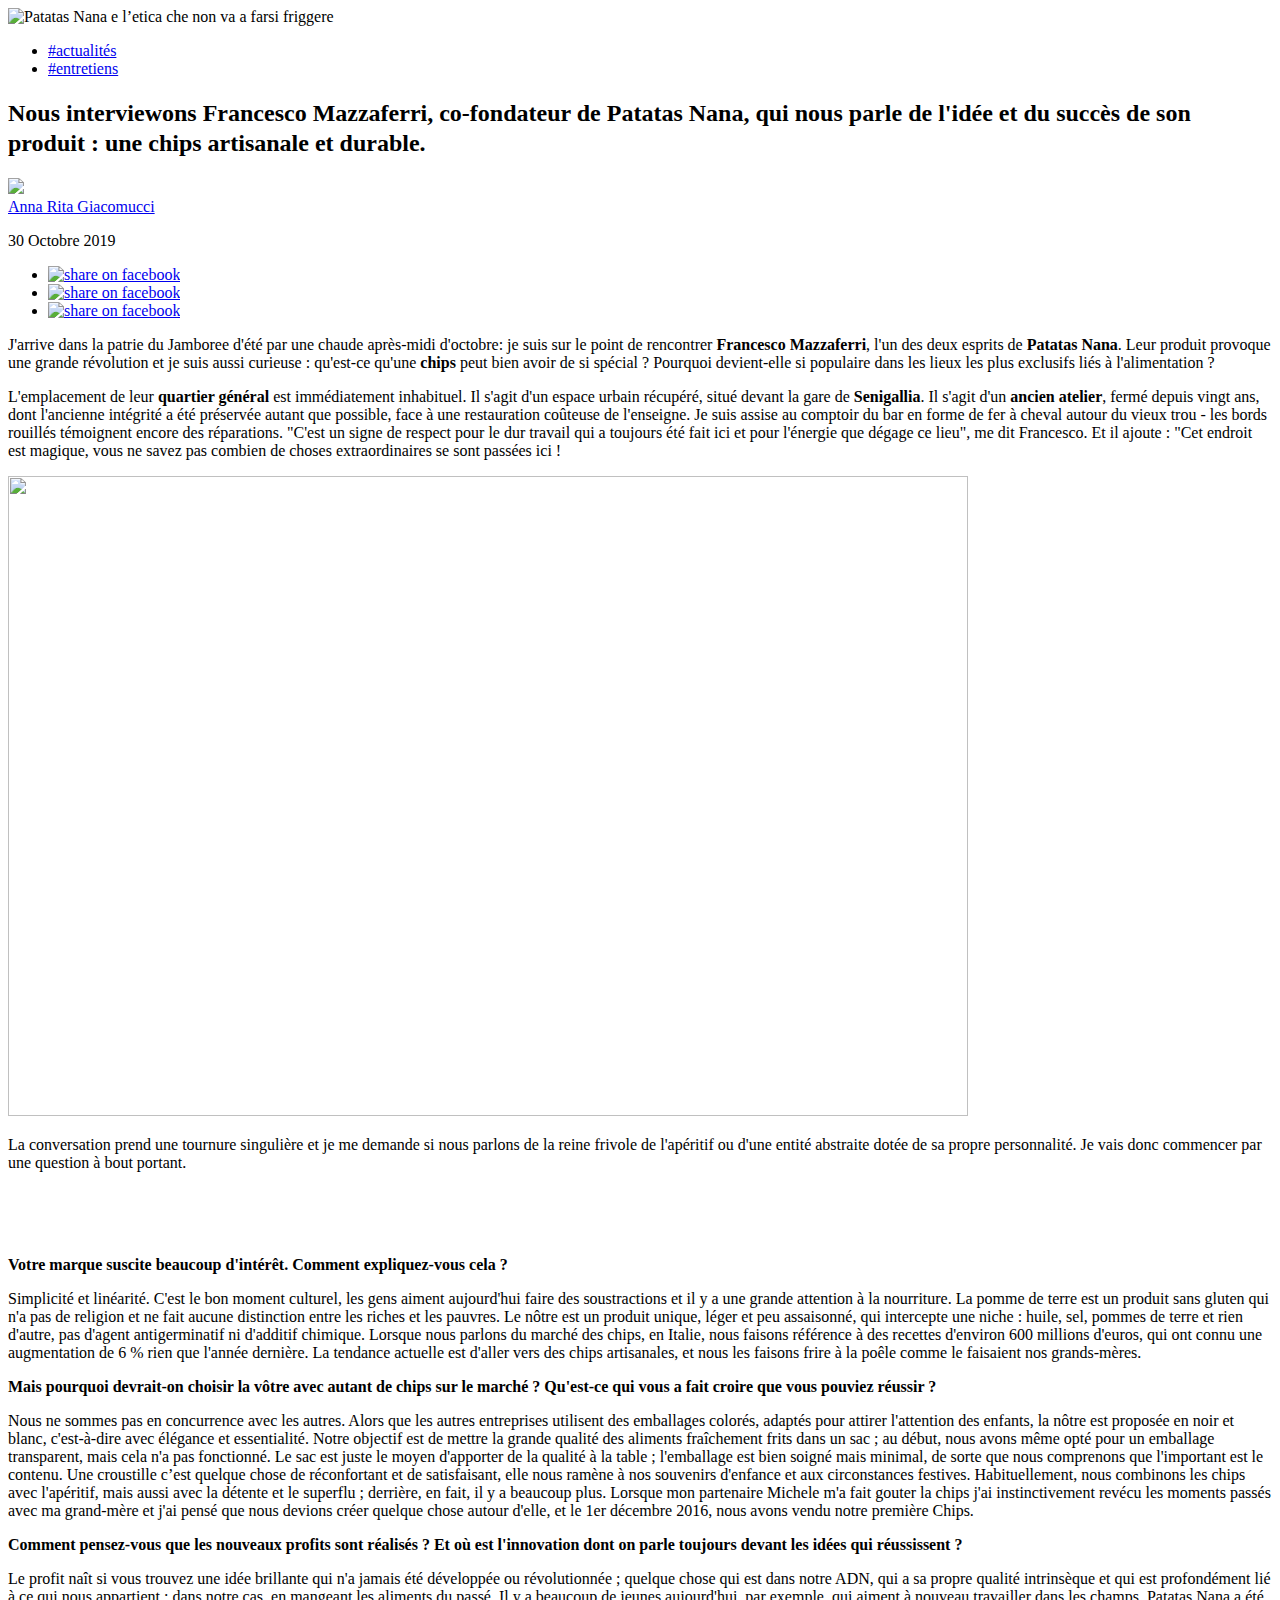
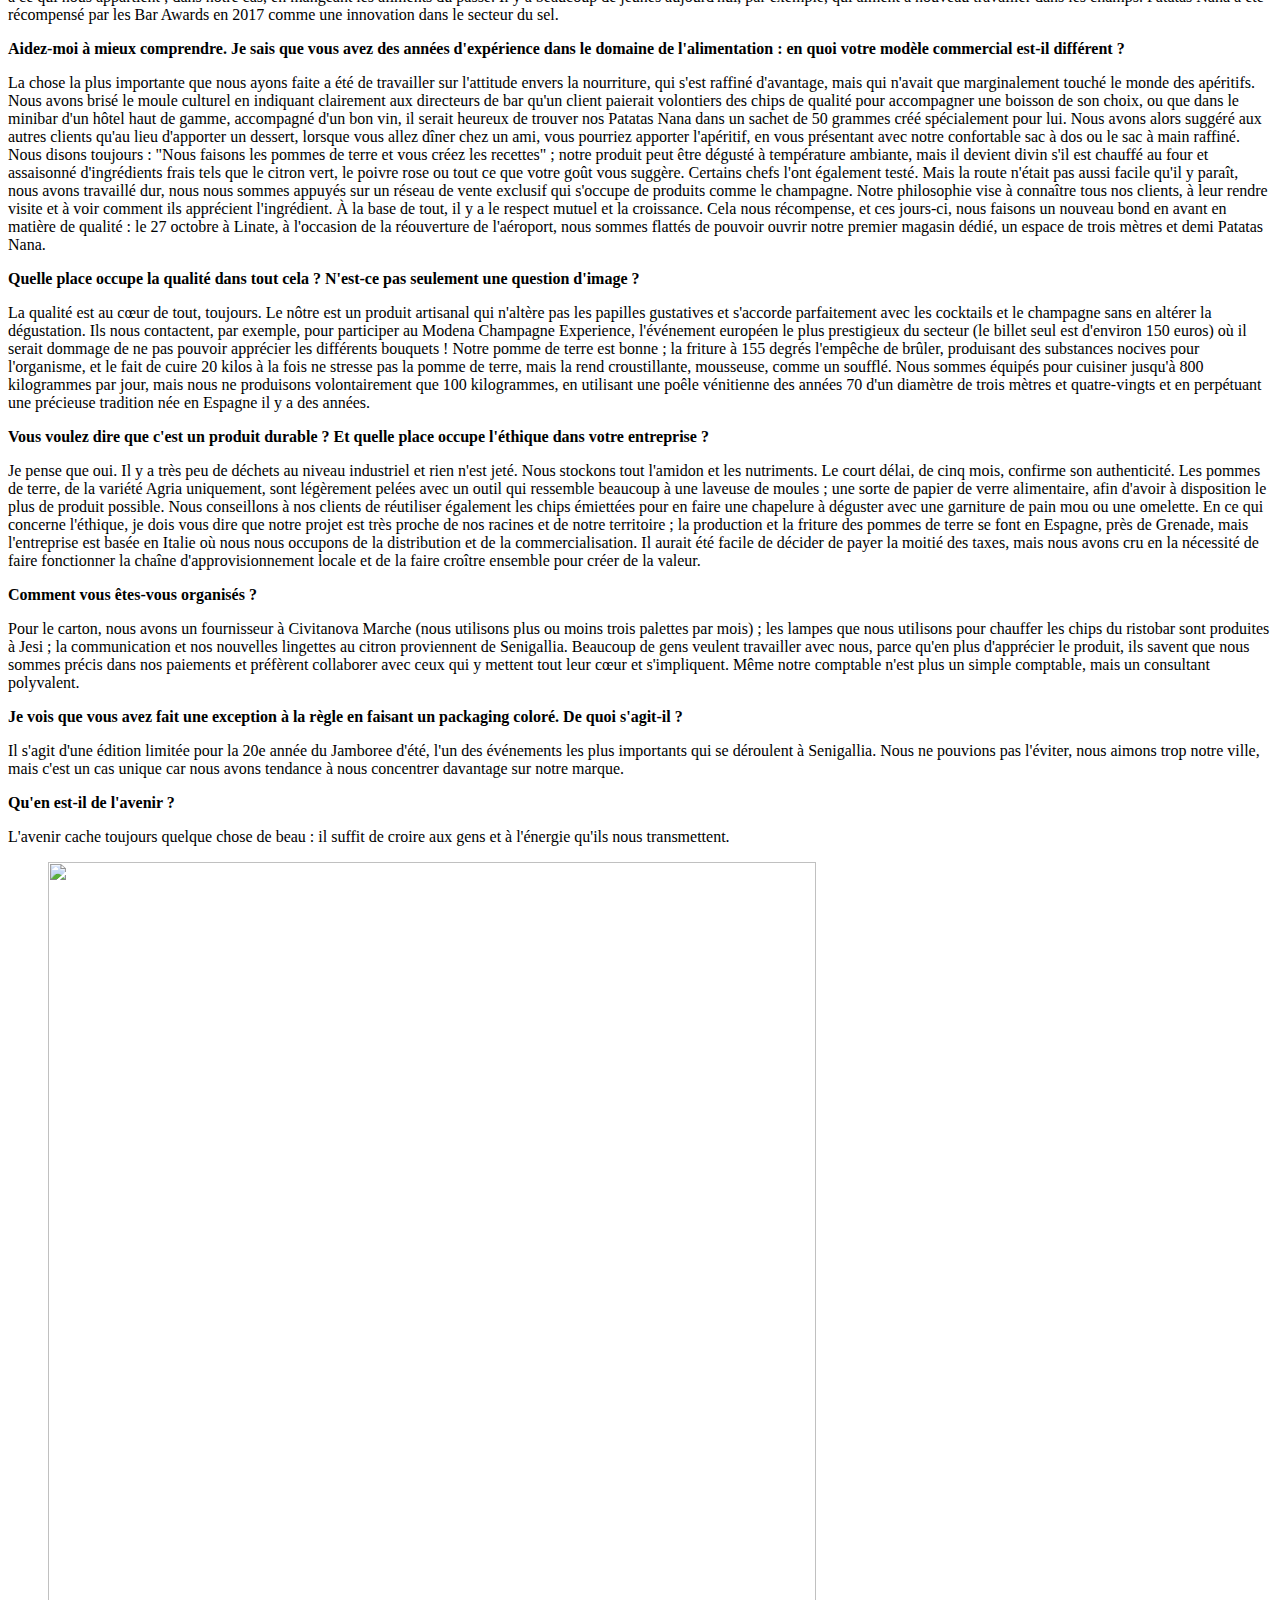
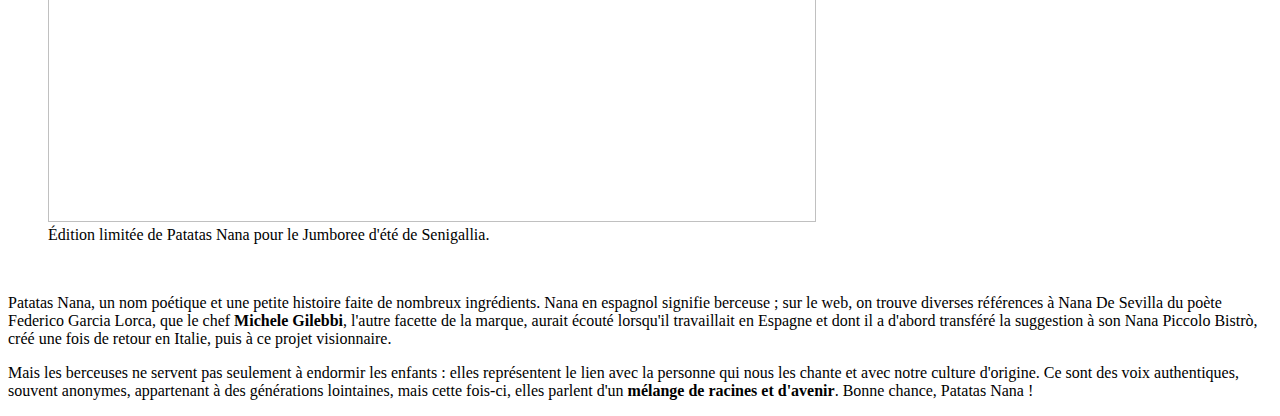
==== commit 79f41d46: "changed headline of interview" ====
--- a/article.html
+++ b/article.html
@@ -59,9 +59,7 @@
 <link rel="amphtml" href="https://www.informazionesenzafiltro.it/key-patatas-nana/?amp" /><meta name="generator" content="AMP for WP 1.0.64.1"/><link rel='dns-prefetch' href='//steadyhq.com' />
 <link rel='dns-prefetch' href='//www.google.com' />
 <link rel='dns-prefetch' href='//s.w.org' />
-<link rel="alternate" type="application/rss+xml" title="SenzaFiltro &raquo; Feed" href="https://www.informazionesenzafiltro.it/feed/" />
-<link rel="alternate" type="application/rss+xml" title="SenzaFiltro &raquo; Feed dei commenti" href="https://www.informazionesenzafiltro.it/comments/feed/" />
-<link rel="alternate" type="application/rss+xml" title="SenzaFiltro &raquo; Patatas Nana e l&#8217;etica che non va a farsi friggere Feed dei commenti" href="https://www.informazionesenzafiltro.it/key-patatas-nana/feed/" />
+
 		
 		<style type="text/css">
 img.wp-smiley,
@@ -86,7 +84,6 @@
 <link rel='stylesheet' id='dashicons-css'  href='https://www.informazionesenzafiltro.it/wp-includes/css/dashicons.min.css?ver=5.5.1' type='text/css' media='all' />
 <link rel='stylesheet' id='post-views-counter-frontend-css'  href='https://www.informazionesenzafiltro.it/wp-content/plugins/post-views-counter/css/frontend.css?ver=1.3.2' type='text/css' media='all' />
 <link rel='stylesheet' id='newsletter-css'  href='https://www.informazionesenzafiltro.it/wp-content/plugins/newsletter/style.css?ver=6.8.7' type='text/css' media='all' />
-<script type='text/javascript' src='https://www.informazionesenzafiltro.it/wp-includes/js/jquery/jquery.js?ver=1.12.4-wp' id='jquery-core-js'></script>
 <script type='text/javascript' id='cookie-law-info-js-extra'>
 /* <![CDATA[ */
 var Cli_Data = {"nn_cookie_ids":[],"cookielist":[],"ccpaEnabled":"","ccpaRegionBased":"","ccpaBarEnabled":"","ccpaType":"gdpr","js_blocking":"1","custom_integration":"","triggerDomRefresh":""};
@@ -94,8 +91,6 @@
 var log_object = {"ajax_url":"https:\/\/www.informazionesenzafiltro.it\/wp-admin\/admin-ajax.php"};
 /* ]]> */
 </script>
-<script type='text/javascript' src='https://www.informazionesenzafiltro.it/wp-content/plugins/cookie-law-info/public/js/cookie-law-info-public.js?ver=1.9.1' id='cookie-law-info-js'></script>
-<script type='text/javascript' src='https://steadyhq.com/widget_loader/f1ad88ab-b5f3-42f8-9138-1a6fa912025d?ver=1.2' id='steady-wp-js'></script>
 <link rel="https://api.w.org/" href="https://www.informazionesenzafiltro.it/wp-json/" /><link rel="alternate" type="application/json" href="https://www.informazionesenzafiltro.it/wp-json/wp/v2/posts/33886" /><link rel="EditURI" type="application/rsd+xml" title="RSD" href="https://www.informazionesenzafiltro.it/xmlrpc.php?rsd" />
 <link rel="wlwmanifest" type="application/wlwmanifest+xml" href="https://www.informazionesenzafiltro.it/wp-includes/wlwmanifest.xml" /> 
 <meta name="generator" content="WordPress 5.5.1" />
@@ -158,7 +153,7 @@
 									<section class="article-content">
 										<div class="border-bottom py-4 mb-5">
 											<span class="alt-font font-weight-bold"><ul class="list-inline"><li class="list-inline-item"><a href="https://www.informazionesenzafiltro.it/tag/attualita/" rel="tag">#actualités</a></li><li class="list-inline-item"><a href="https://www.informazionesenzafiltro.it/tag/interviste/" rel="tag">#entretiens</a></li></ul></span>
-											<h1 class="article-h1 mb-3">Patatas Nana et l’éthique qui ne grillera pas</h1>
+											<!-- <h1 class="article-h1 mb-3">Entretien publié du journal en ligne italien Senzafiltro</h1> -->
 																						<h2 class="light-font" style="line-height:1.25">Nous interviewons Francesco Mazzaferri, co-fondateur de Patatas Nana, qui nous parle de l'idée et du succès de son produit : une chips artisanale et durable.</h2>
 																					<div class="d-flex mt-4 flex-column flex-md-row justify-content-md-between align-items-md-center">
 												<div class="blog-author d-flex align-items-center">
